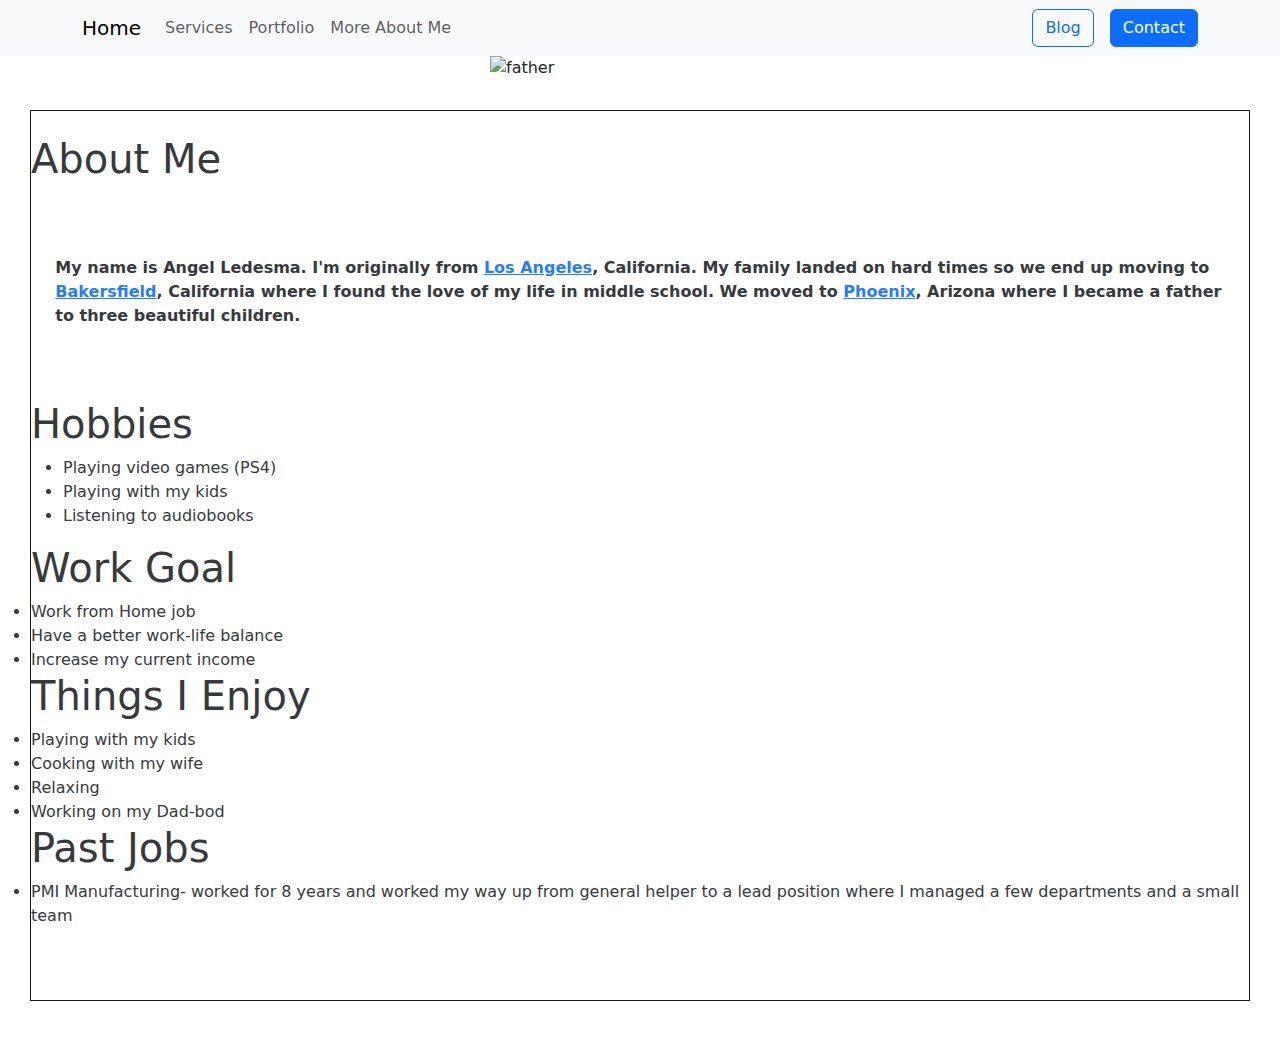
==== about.html @ 3cbbc1a4 "Add files via upload" ====
<!DOCTYPE html>
<html lang="en">
<head>
  <meta charset="UTF-8">
  <meta name="viewport" content="width=device-width, initial-scale=1.0">
  <title>Angels bio</title>
  <link rel="stylesheet" href="https://cdn.jsdelivr.net/npm/bootstrap@5.2.3/dist/css/bootstrap.min.css">
  <link rel="stylesheet" href="./style.css">
  <style>
    
img {
  display: block;
  margin-left: auto;
  margin-right: auto;
}
</style>
<style>
div.background {
  background: url(klematis.jpg) repeat;
  border: 2px solid black;
}

div.transbox {
  margin: 30px;
  background-color: #ffffff;
  border: 1px solid black;
  opacity: 90%;
}

div.transbox p {
  margin: 2%;
  font-weight: bold;
  color: #white;
}
</style>


</head>
<body class="wrapper">
  <header class="header">
   <!-- navbar -->
    <nav class="navbar navbar-expand-lg bg-light">
      <div class="container">
        <a class="navbar-brand" href="/index.html">Home</a>
          <button class="navbar-toggler" type="button" data-bs-toggle="collapse" data-bs-target="#navbarSupportedContent" aria-controls="navbarSupportedContent" aria-expanded="false" aria-label="Toggle navigation">
            <span class="navbar-toggler-icon"></span>
          </button>
        <div class="collapse navbar-collapse" id="navbarSupportedContent">
          <ul class="navbar-nav me-auto mb-2 mb-lg-0">
             <li class="nav-item">
              <a class="nav-link" aria-current="page" href="#">Services</a>
            </li>
            <li class="nav-item">
              <a class="nav-link" href="#">Portfolio</a>
            </li>
            <li class="nav-item">
              <a class="nav-link" href="/about.html">More About Me</a>
            </li>
          </ul>
          <button class="btn btn-outline-primary mx-3">Blog</button>
          <button type="button" class="btn btn-primary" data-bs-toggle="modal" data-bs-target="#exampleModal">Contact</button>
          <div class="modal fade" id="exampleModal" tabindex="-1" aria-labelledby="exampleModalLabel" aria-hidden="true">
  <div class="modal-dialog modal-dialog-centered">
    <div class="modal-content">
      <div class="modal-header">
        <h1 class="modal-title fs-5" id="exampleModalLabel">Contact Me</h1>
        <button type="button" class="btn-close" data-bs-dismiss="modal" aria-label="Close"></button>
      </div>
      <div class="modal-body">
        <div class="form-floating mb-3">
  <input
    type="text"
    class="form-control"
    id="floatingInput"
    placeholder="Full name"
  >
  <label for="floatingInput">Full name</label>
</div>
<div class="form-floating mb-3">
  <input
    type="email"
    class="form-control"
    id="floatingInput"
    placeholder="name@example.com"
  >
  <label for="floatingInput">Email address</label>
</div>
      </div>
      <div class="modal-footer">
        <button type="button" class="btn btn-secondary" data-bs-dismiss="modal">Close</button>
        <button type="button" class="btn btn-primary" data-bs-dismiss="modal">Send</button>
      </div>
    </div>
  </div>
</div>
        </div>
      </div>
    </nav>
  </header>
<body> <img src="hot.png" alt="father" class="middle" width="300" height="auto"></body>
<body style="background-image: url('vv.jpg');" 
<div class="background">
  <div class="transbox">

<p>
  <H1>About Me</H1>
  
  <p><br> </br>
 My name is Angel Ledesma. I'm originally from <a href="https://www.travelandleisure.com/travel-guide/los-angeles">Los Angeles</a>, California. My family landed on hard times so we end up moving to 
 <a href="https://www.visitbakersfield.com/">Bakersfield</a>, California where I found the love of my life in middle school. We moved to <a href="https://www.visitarizona.com/">Phoenix</a>,
 Arizona where I became a father to three beautiful children. </p>
<br></br>
  <h1>Hobbies</h1>
<ul>
  <li>Playing video games (PS4)</li>
  <li>Playing with my kids</li> 
  <li>Listening to audiobooks</li>
  </ul>
  <h1>Work Goal</h1>
  <li>Work from Home job
  <li>Have a better work-life balance</li>
  <li>Increase my current income
  <H1>Things I Enjoy</H1>
  <li>Playing with my kids </li>
  <li>Cooking with my wife</li>
  <li>Relaxing
  <li>Working on my Dad-bod
  </li>
  <H1>Past Jobs</H1>
  <li>PMI Manufacturing- worked for 8 years and worked my way up from general helper
     to a lead position where I managed a few departments and a small team <br></br><br></br>
 </div>
</div>

</p>
<footer>
    <div style="color:white;" class="footer__content">
      &copy; 2023 Angel Ledesma. All rights reserved.
    </div>
  </footer>
  <script src="https://cdn.jsdelivr.net/npm/bootstrap@5.2.3/dist/js/bootstrap.bundle.min.js"></script>
</body>
</html>
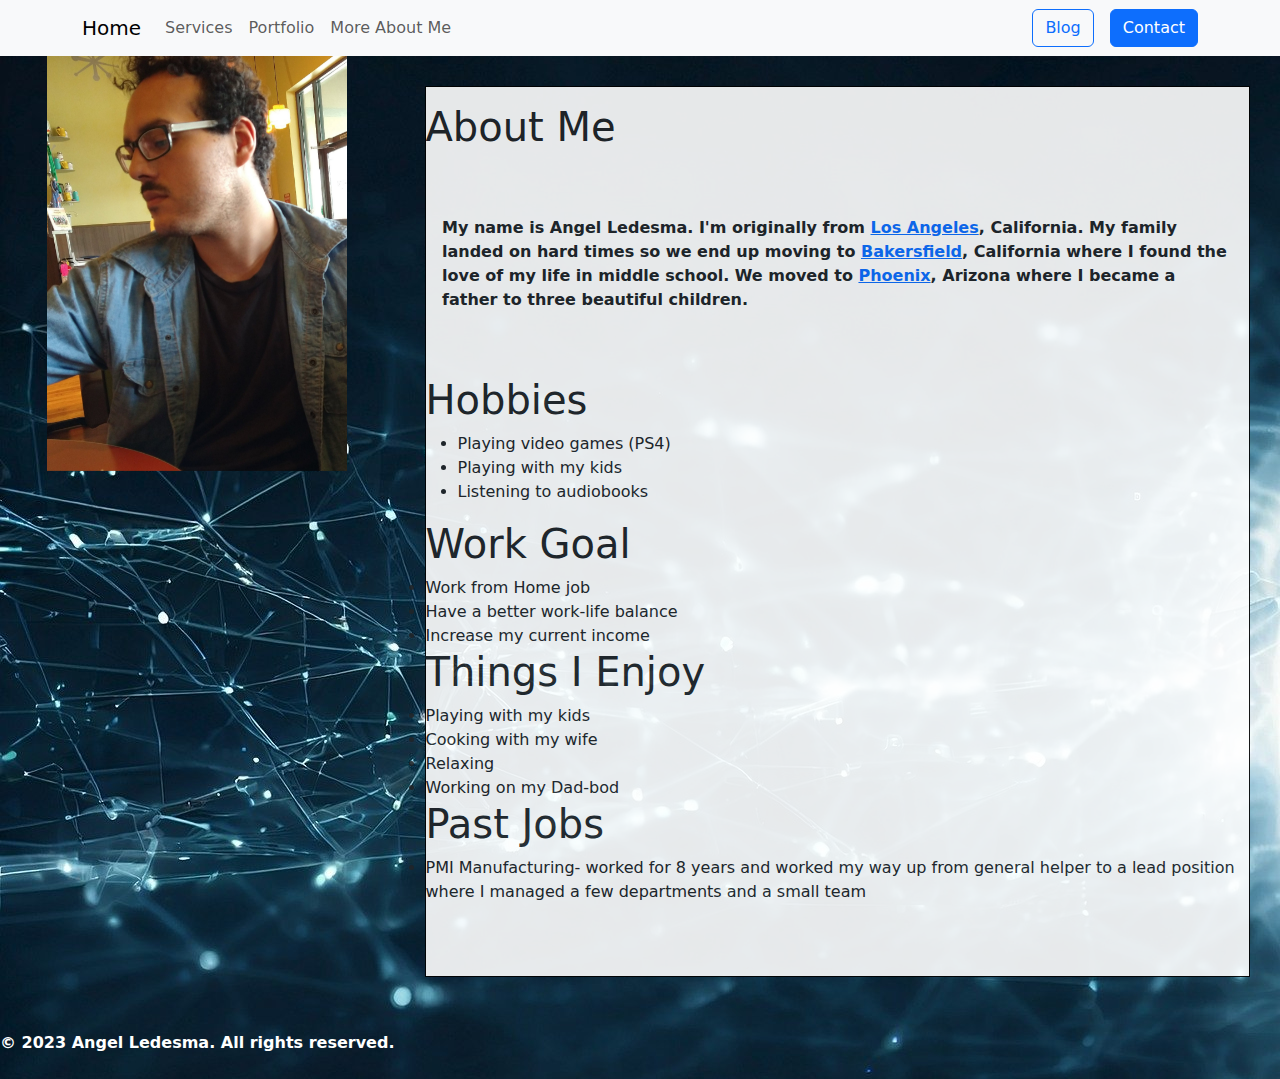
==== commit 4410c448: "Add files via upload" ====
--- a/about.html
+++ b/about.html
@@ -5,7 +5,7 @@
   <meta name="viewport" content="width=device-width, initial-scale=1.0">
   <title>Angels bio</title>
   <link rel="stylesheet" href="https://cdn.jsdelivr.net/npm/bootstrap@5.2.3/dist/css/bootstrap.min.css">
-  <link rel="stylesheet" href="./style.css">
+  <link rel="stylesheet" href="css/style.css">
   <style>
     
 img {
@@ -16,7 +16,7 @@
 </style>
 <style>
 div.background {
-  background: url(klematis.jpg) repeat;
+  background: url(photo/vv.jpg) repeat;
   border: 2px solid black;
 }
 
@@ -97,8 +97,8 @@
       </div>
     </nav>
   </header>
-<body> <img src="hot.png" alt="father" class="middle" width="300" height="auto"></body>
-<body style="background-image: url('vv.jpg');" 
+<body> <img src="photo/hot.png" alt="father" class="middle" width="300" height="auto"></body>
+<body style="background-image: url('photo/bground.jpg');" 
 <div class="background">
   <div class="transbox">
 
@@ -132,6 +132,7 @@
  </div>
 </div>
 
+
 </p>
 <footer>
     <div style="color:white;" class="footer__content">
--- a/css/style.css
+++ b/css/style.css
@@ -0,0 +1,92 @@
+
+
+.wrapper {
+  display: grid;
+  grid-template-areas:
+    "header header header"
+    "main main main"
+    "main main main"
+    "footer footer footer"
+  ;
+
+}
+
+.header {
+  grid-area: header;
+  background-image: b;
+}
+
+.main {
+  grid-area: main;
+}
+.featured-articles {
+  display: flex;
+  flex-direction: column;
+  justify-content: space-around;
+}
+ 
+.article-cards {
+  min-height: calc(100vh - 300px);
+  display: flex;
+  align-items: center;
+  justify-content: space-between;
+  gap: 0.5rem;
+}
+.card {
+  min-height: 35rem;
+  max-width: 23rem;
+}
+ 
+.card-body {
+  display: flex;
+  flex-direction: column;
+  justify-content: space-evenly;
+}
+ 
+#img1, #img2, #img3 {
+  height: 50vw;
+}
+
+.footer {
+  grid-area: footer;
+}
+.footer__content {
+  width: 100%;
+  padding-block: 1.5rem;
+  font-weight: bold;
+}
+.hero__buttons {
+  margin-top: 3.5rem;
+  display: flex;
+  gap: 1.5rem;
+}
+ 
+.read-more-btn {
+  background: transparent;
+  border: 3px solid darkslategray;
+  color: darkslategray;
+  font-weight: 600;
+}
+.container {
+  position: relative;
+  text-align: left;
+  
+  }
+.centered {
+  position: fixed;
+  top: 50%;
+  left: 50%;
+  transform: translate(-50%, -50%);
+}
+.p{
+  font-size:200%;text-align:left
+}  
+.skills {
+  text-align: right;
+  padding-top: 10px;
+  padding-bottom: 10px;
+  color: white;
+}
+.html {width: 90%; background-color: #04AA6D;}
+.css {width: 90%; background-color: #2196F3;}
+.js {width: 90%; background-color: #f44336;}
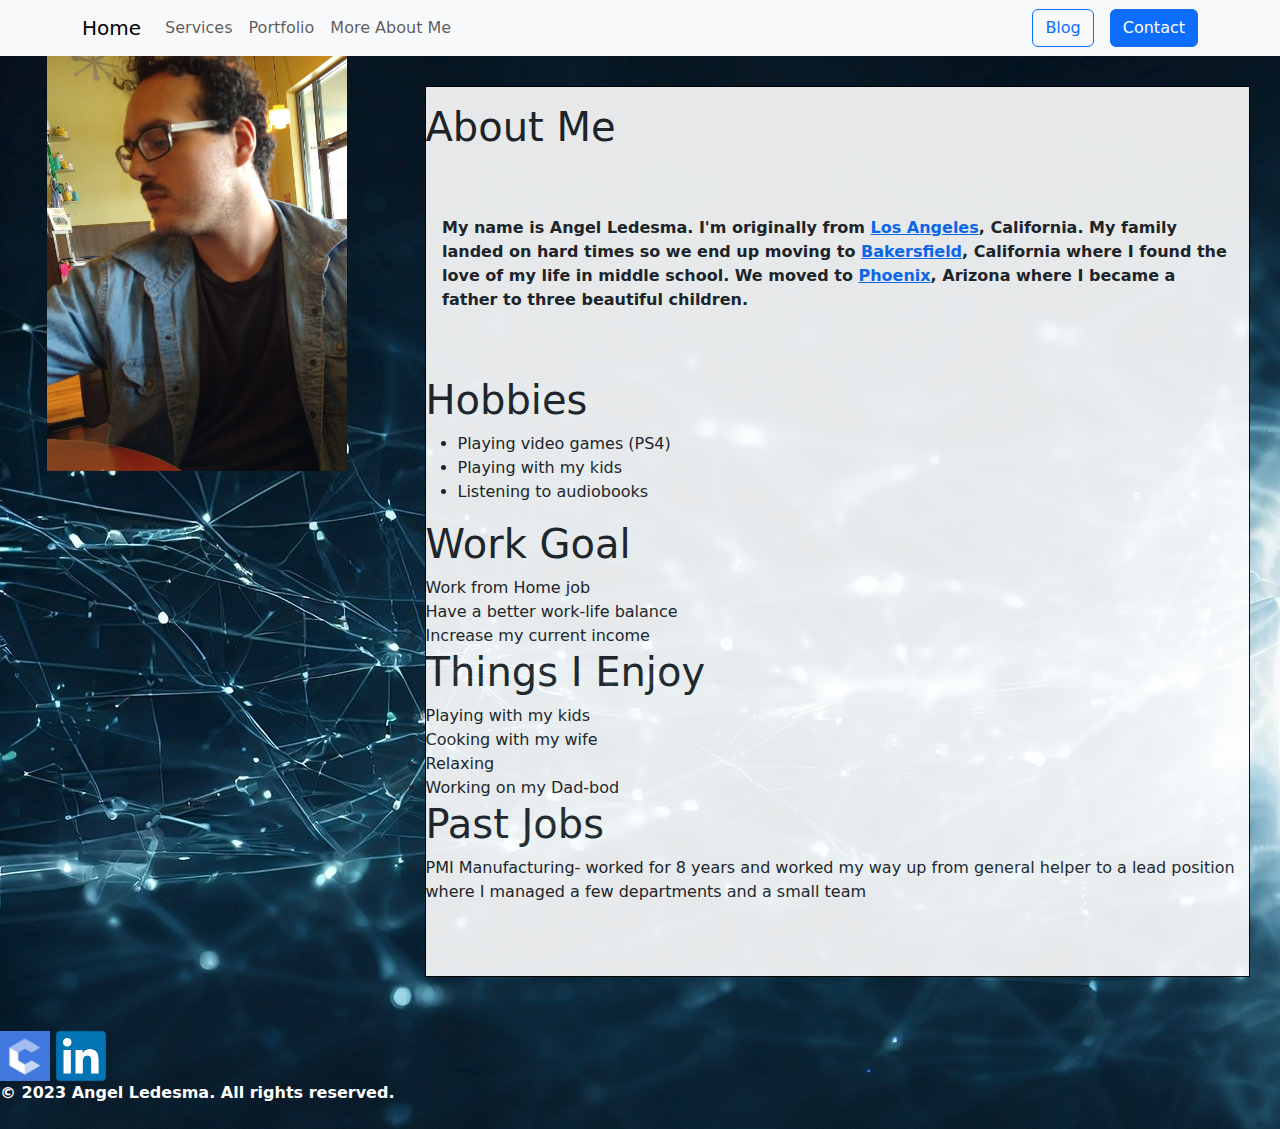
==== commit 57bb3351: "Add files via upload" ====
--- a/about.html
+++ b/about.html
@@ -9,7 +9,7 @@
   <style>
     
 img {
-  display: block;
+
   margin-left: auto;
   margin-right: auto;
 }
@@ -129,6 +129,7 @@
   <H1>Past Jobs</H1>
   <li>PMI Manufacturing- worked for 8 years and worked my way up from general helper
      to a lead position where I managed a few departments and a small team <br></br><br></br>
+     
  </div>
 </div>
 
@@ -136,6 +137,8 @@
 </p>
 <footer>
     <div style="color:white;" class="footer__content">
+      <a href="https://www.correlation-one.com/amazon-software-development"><img src="photo/c.png" style="width:50px;height:50px;"></a>
+      <a href="https://www.linkedin.com/in/angel-software-developer/"><img src="photo/in.png" style="width:50px;height:50px;"></a><br>
       &copy; 2023 Angel Ledesma. All rights reserved.
     </div>
   </footer>
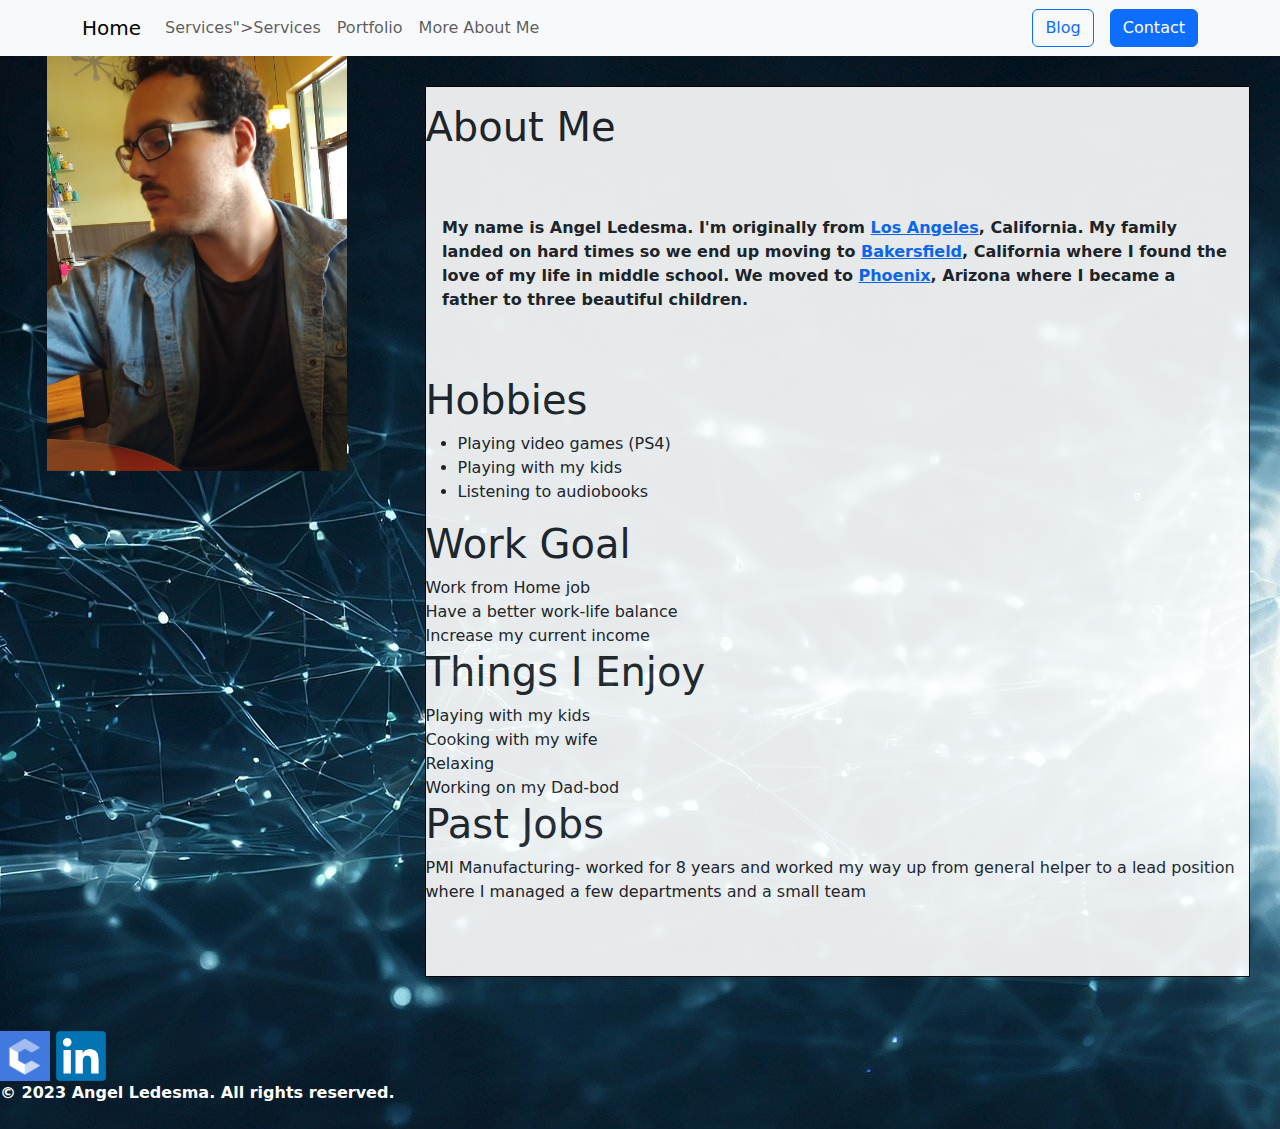
==== commit d7d06223: "Update about.html" ====
--- a/about.html
+++ b/about.html
@@ -9,7 +9,6 @@
   <style>
     
 img {
-
   margin-left: auto;
   margin-right: auto;
 }
@@ -41,20 +40,20 @@
    <!-- navbar -->
     <nav class="navbar navbar-expand-lg bg-light">
       <div class="container">
-        <a class="navbar-brand" href="/index.html">Home</a>
+        <a class="navbar-brand" href="index.html">Home</a>
           <button class="navbar-toggler" type="button" data-bs-toggle="collapse" data-bs-target="#navbarSupportedContent" aria-controls="navbarSupportedContent" aria-expanded="false" aria-label="Toggle navigation">
             <span class="navbar-toggler-icon"></span>
           </button>
         <div class="collapse navbar-collapse" id="navbarSupportedContent">
           <ul class="navbar-nav me-auto mb-2 mb-lg-0">
              <li class="nav-item">
-              <a class="nav-link" aria-current="page" href="#">Services</a>
+              <a class="nav-link" aria-current="page" href="https://www.upwork.com/freelancers/~01c025c7dde563fa9b?fbclid=IwAR1Kzlr1EcXsGxeeUOLMTcDgz-2Pxk59Tpu2udVnAMsmzdvdoW-D1xv1Zzo">Services">Services</a>
             </li>
             <li class="nav-item">
-              <a class="nav-link" href="#">Portfolio</a>
+              <a class="nav-link" href="https://www.linkedin.com/in/angel-software-developer/">Portfolio</a>
             </li>
             <li class="nav-item">
-              <a class="nav-link" href="/about.html">More About Me</a>
+              <a class="nav-link" href="about.html">More About Me</a>
             </li>
           </ul>
           <button class="btn btn-outline-primary mx-3">Blog</button>
@@ -144,4 +143,4 @@
   </footer>
   <script src="https://cdn.jsdelivr.net/npm/bootstrap@5.2.3/dist/js/bootstrap.bundle.min.js"></script>
 </body>
-</html>+</html>
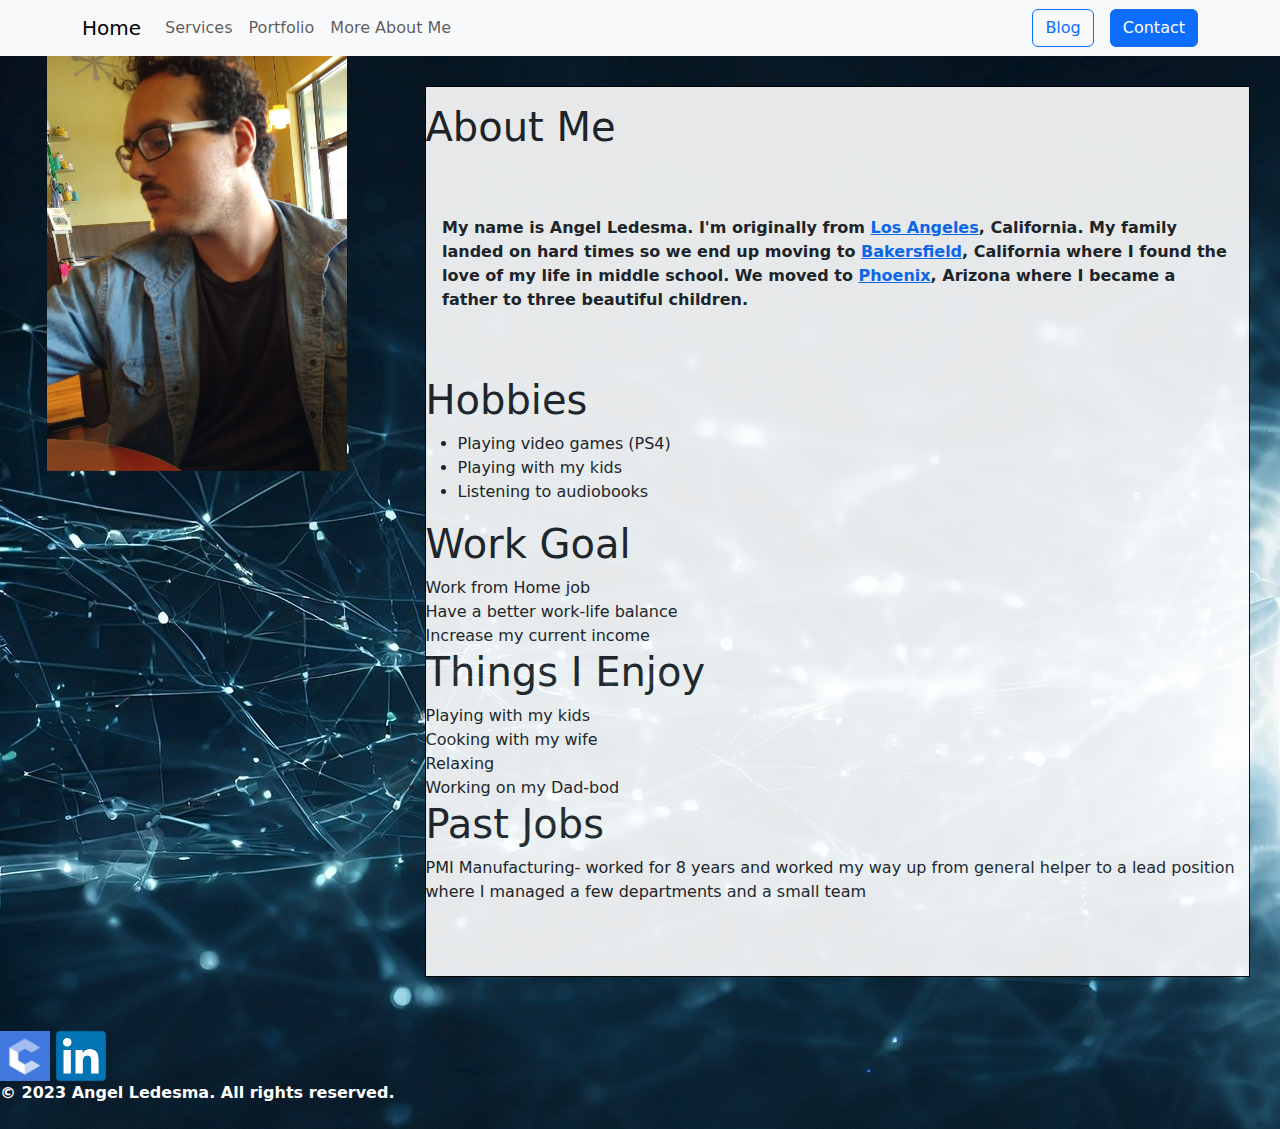
==== commit 6eab40de: "Update about.html" ====
--- a/about.html
+++ b/about.html
@@ -47,7 +47,7 @@
         <div class="collapse navbar-collapse" id="navbarSupportedContent">
           <ul class="navbar-nav me-auto mb-2 mb-lg-0">
              <li class="nav-item">
-              <a class="nav-link" aria-current="page" href="https://www.upwork.com/freelancers/~01c025c7dde563fa9b?fbclid=IwAR1Kzlr1EcXsGxeeUOLMTcDgz-2Pxk59Tpu2udVnAMsmzdvdoW-D1xv1Zzo">Services">Services</a>
+              <a class="nav-link" aria-current="page" href="https://www.upwork.com/freelancers/~01c025c7dde563fa9b?fbclid=IwAR1Kzlr1EcXsGxeeUOLMTcDgz-2Pxk59Tpu2udVnAMsmzdvdoW-D1xv1Zzo">Services</a>
             </li>
             <li class="nav-item">
               <a class="nav-link" href="https://www.linkedin.com/in/angel-software-developer/">Portfolio</a>
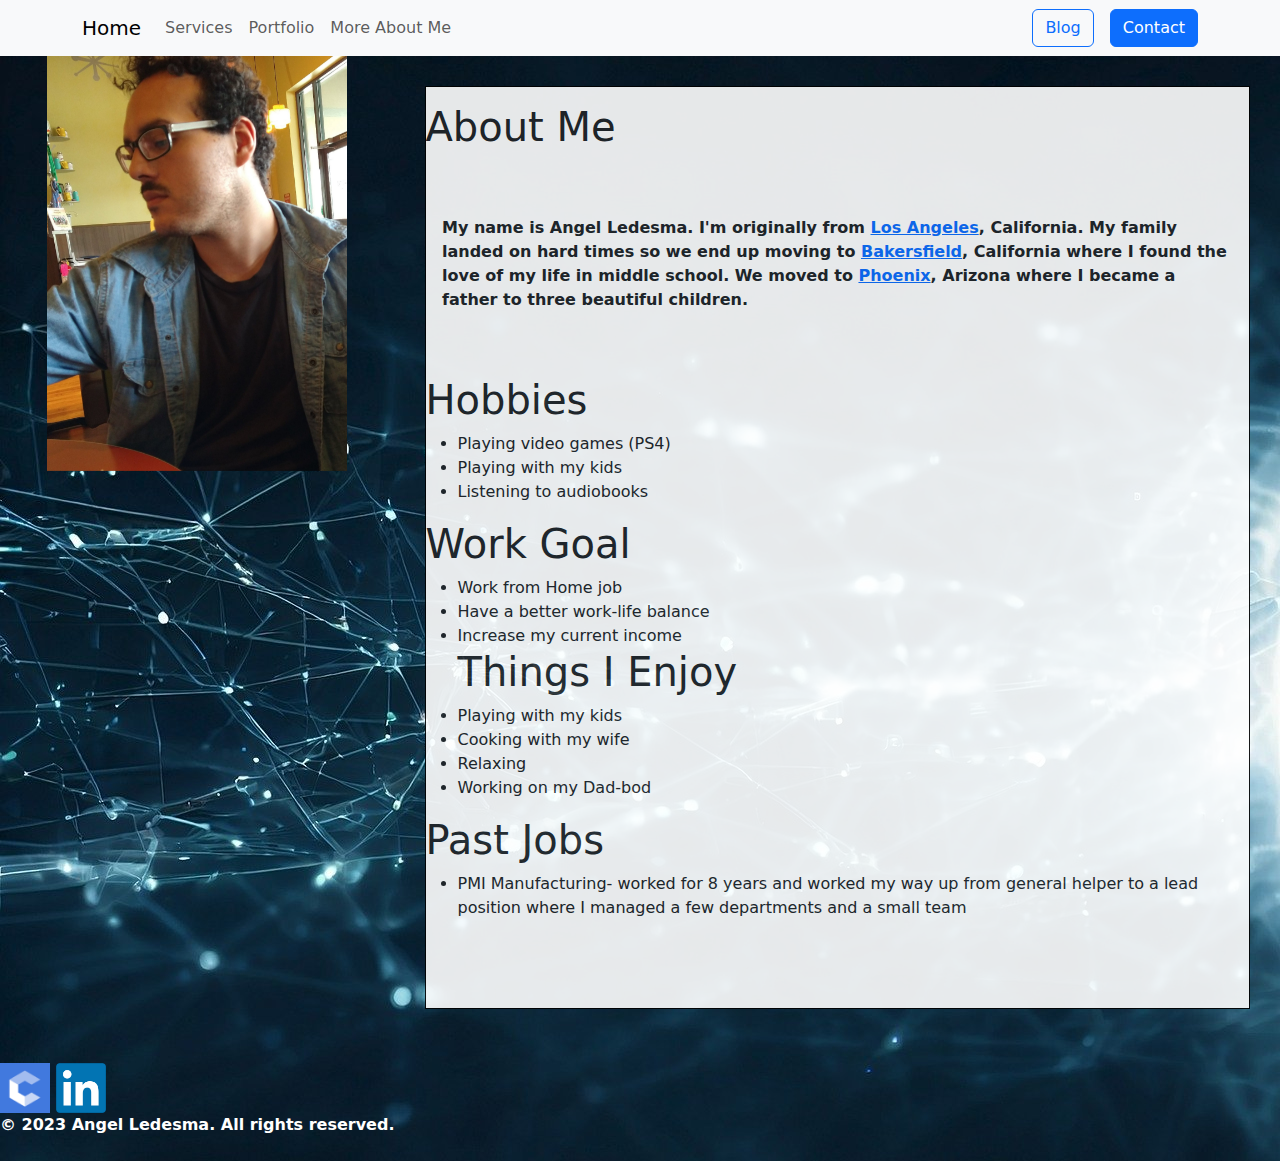
==== commit 2daa22b9: "Update about.html" ====
--- a/about.html
+++ b/about.html
@@ -114,8 +114,9 @@
   <li>Playing video games (PS4)</li>
   <li>Playing with my kids</li> 
   <li>Listening to audiobooks</li>
-  </ul>
+ </ul>
   <h1>Work Goal</h1>
+<ul>
   <li>Work from Home job
   <li>Have a better work-life balance</li>
   <li>Increase my current income
@@ -123,12 +124,13 @@
   <li>Playing with my kids </li>
   <li>Cooking with my wife</li>
   <li>Relaxing
-  <li>Working on my Dad-bod
-  </li>
+  <li>Working on my Dad-bod</li>
+ </ul>
   <H1>Past Jobs</H1>
+<ul>
   <li>PMI Manufacturing- worked for 8 years and worked my way up from general helper
      to a lead position where I managed a few departments and a small team <br></br><br></br>
-     
+</ul>   
  </div>
 </div>
 
